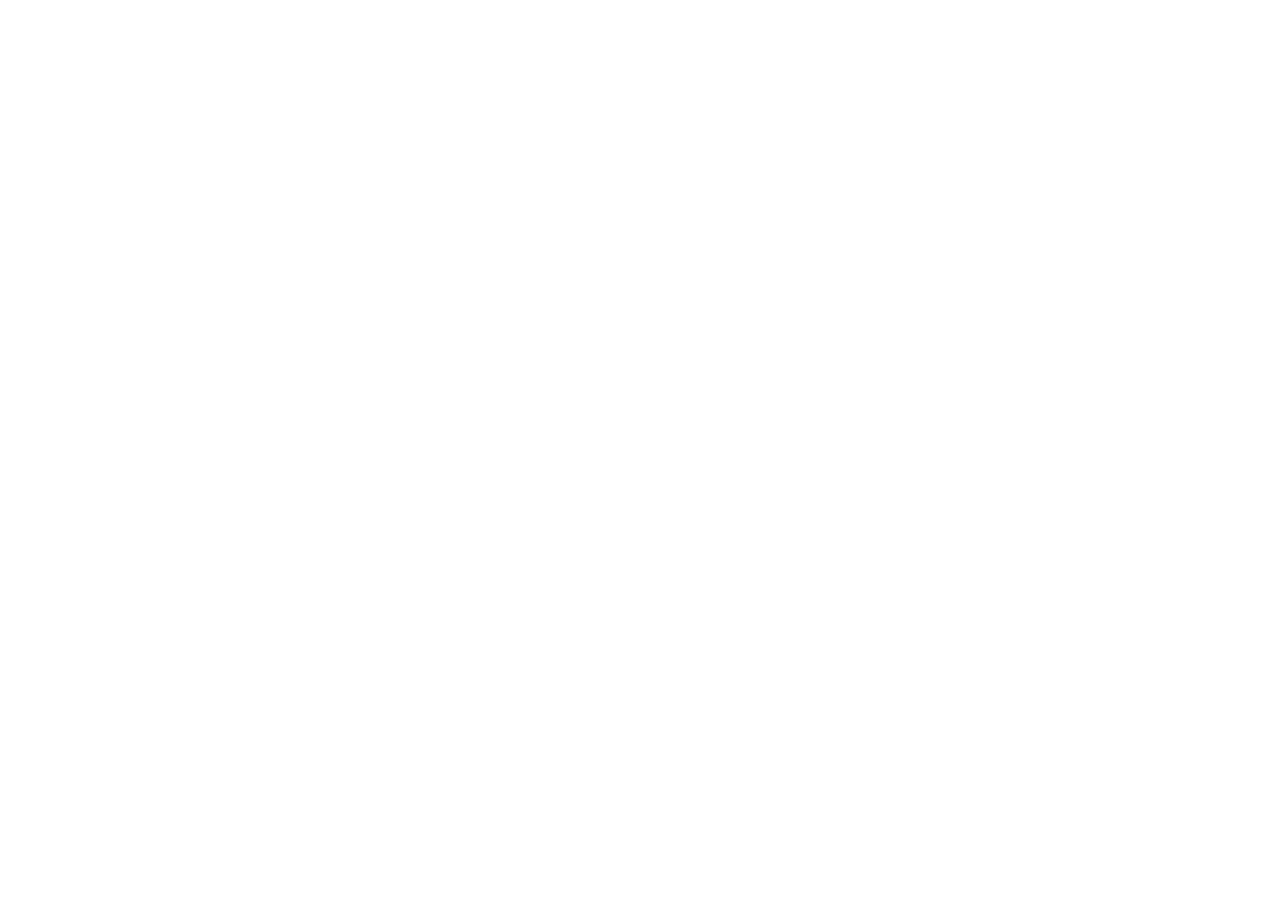
==== new_todo.html @ 8ef76b75 "first commit" ====
<!doctype html>
<html lang="en">

<head>
  <title>Title</title>
  <!-- Required meta tags -->
  <meta charset="utf-8">
  <meta name="viewport" content="width=device-width, initial-scale=1, shrink-to-fit=no">

  <link rel="stylesheet" type="text/css" href="css/style.css" />

  <!-- Bootstrap CSS v5.3 -->
  <link href="https://cdn.jsdelivr.net/npm/bootstrap@5.3.0/dist/css/bootstrap.min.css" rel="stylesheet" integrity="sha384-9ndCyUaIbzAi2FUVXJi0CjmCapSmO7SnpJef0486qhLnuZ2cdeRhO02iuK6FUUVM" crossorigin="anonymous">

</head>

<body>
  <header>

  </header>
  <main>

  </main>
  <footer>

  </footer>

  <!-- Bootstrap JavaScript Libraries -->
  <script src="https://cdn.jsdelivr.net/npm/bootstrap@5.3.0/dist/js/bootstrap.bundle.min.js" integrity="sha384-geWF76RCwLtnZ8qwWowPQNguL3RmwHVBC9FhGdlKrxdiJJigb/j/68SIy3Te4Bkz" crossorigin="anonymous"></script>
  </script>

  <script src="js/app.js"></script>
</body>

</html>
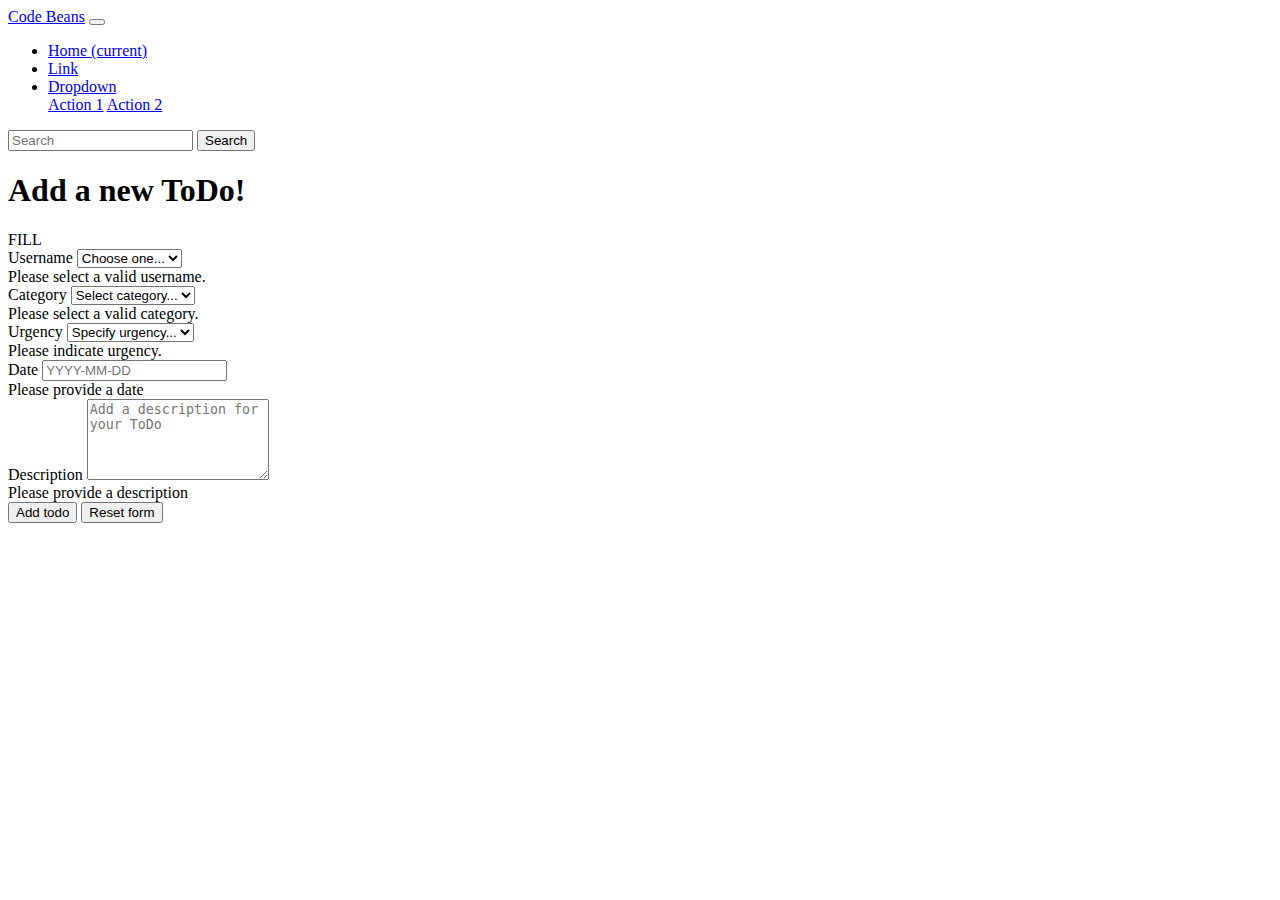
==== commit 08ee28fe: "Adding form and fetching functions" ====
--- a/new_todo.html
+++ b/new_todo.html
@@ -1,35 +1,171 @@
-<!doctype html>
+<!DOCTYPE html>
 <html lang="en">
+  <head>
+    <title>Title</title>
+    <!-- Required meta tags -->
+    <meta charset="utf-8" />
+    <meta
+      name="viewport"
+      content="width=device-width, initial-scale=1, shrink-to-fit=no"
+    />
 
-<head>
-  <title>Title</title>
-  <!-- Required meta tags -->
-  <meta charset="utf-8">
-  <meta name="viewport" content="width=device-width, initial-scale=1, shrink-to-fit=no">
+    <!-- Bootstrap CSS v5.3 -->
+    <link
+      href="https://cdn.jsdelivr.net/npm/bootstrap@5.3.0/dist/css/bootstrap.min.css"
+      rel="stylesheet"
+      integrity="sha384-9ndCyUaIbzAi2FUVXJi0CjmCapSmO7SnpJef0486qhLnuZ2cdeRhO02iuK6FUUVM"
+      crossorigin="anonymous"
+    />
+    <link rel="stylesheet" type="text/css" href="css/style.css" />
+  </head>
 
-  <link rel="stylesheet" type="text/css" href="css/style.css" />
+  <body>
+    <header>
+      <nav class="navbar navbar-expand-sm navbar-light bg-light">
+        <div class="container">
+          <a class="navbar-brand" href="#">Code Beans</a>
+          <button
+            class="navbar-toggler d-lg-none"
+            type="button"
+            data-bs-toggle="collapse"
+            data-bs-target="#collapsibleNavId"
+            aria-controls="collapsibleNavId"
+            aria-expanded="false"
+            aria-label="Toggle navigation"
+          >
+            <span class="navbar-toggler-icon"></span>
+          </button>
+          <div class="collapse navbar-collapse" id="collapsibleNavId">
+            <ul class="navbar-nav me-auto mt-2 mt-lg-0">
+              <li class="nav-item">
+                <a class="nav-link active" href="#" aria-current="page"
+                  >Home <span class="visually-hidden">(current)</span></a
+                >
+              </li>
+              <li class="nav-item">
+                <a class="nav-link" href="#">Link</a>
+              </li>
+              <li class="nav-item dropdown">
+                <a
+                  class="nav-link dropdown-toggle"
+                  href="#"
+                  id="dropdownId"
+                  data-bs-toggle="dropdown"
+                  aria-haspopup="true"
+                  aria-expanded="false"
+                  >Dropdown</a
+                >
+                <div class="dropdown-menu" aria-labelledby="dropdownId">
+                  <a class="dropdown-item" href="#">Action 1</a>
+                  <a class="dropdown-item" href="#">Action 2</a>
+                </div>
+              </li>
+            </ul>
+            <form class="d-flex my-2 my-lg-0">
+              <input
+                class="form-control me-sm-2"
+                type="text"
+                placeholder="Search"
+              />
+              <button
+                class="btn btn-outline-success my-2 my-sm-0"
+                type="submit"
+              >
+                Search
+              </button>
+            </form>
+          </div>
+        </div>
+      </nav>
+    </header>
 
-  <!-- Bootstrap CSS v5.3 -->
-  <link href="https://cdn.jsdelivr.net/npm/bootstrap@5.3.0/dist/css/bootstrap.min.css" rel="stylesheet" integrity="sha384-9ndCyUaIbzAi2FUVXJi0CjmCapSmO7SnpJef0486qhLnuZ2cdeRhO02iuK6FUUVM" crossorigin="anonymous">
+    <main class="container">
+      <section class="row">
+        <div class="col-12 text-center">
+          <h1 class="display-4 fw-bold text-success">Add a new ToDo!</h1>
+        </div>
+        <!-- Side bar -->
+        <aside class="col-4 border-end row g-4">FILL</aside>
 
-</head>
+        <form class="row g-4 ms-2 needs-validation col-8" novalidate>
+          <div class="col-md-4">
+            <label for="select_username" class="form-label">Username</label>
+            <select
+              class="form-select focus-ring"
+              id="select_username"
+              required
+            >
+              <option value="">Choose one...</option>
+            </select>
+            <div class="invalid-feedback">Please select a valid username.</div>
+          </div>
+          <!-- categories -->
+          <div class="col-md-4">
+            <label for="select_category" class="form-label">Category</label>
+            <select
+              class="form-select focus-ring"
+              id="select_category"
+              required
+            >
+              <option selected disabled value="">Select category...</option>
+              <option>...</option>
+            </select>
+            <div class="invalid-feedback">Please select a valid category.</div>
+          </div>
+          <!-- Urgency -->
+          <div class="col-md-4">
+            <label for="select_urgency" class="form-label">Urgency</label>
+            <select class="form-select focus-ring" id="select_urgency" required>
+              <option selected disabled value="">Specify urgency...</option>
+              <option>...</option>
+            </select>
+            <div class="invalid-feedback">Please indicate urgency.</div>
+          </div>
 
-<body>
-  <header>
+          <div class="col-md-3">
+            <label for="input_date" class="form-label">Date</label>
+            <input
+              type="text"
+              class="form-control focus-ring"
+              placeholder="YYYY-MM-DD"
+              id="input_date"
+              required
+            />
+            <div class="invalid-feedback">Please provide a date</div>
+          </div>
+          <div class="col-md-9">
+            <label for="text_todo" class="form-label">Description</label>
+            <textarea
+              class="form-control focus-ring"
+              name="text_todo"
+              id="text_todo"
+              rows="5"
+              placeholder="Add a description for your ToDo"
+              required
+            ></textarea>
+            <div class="invalid-feedback">Please provide a description</div>
+          </div>
 
-  </header>
-  <main>
+          <div class="col-12 text-center">
+            <button class="btn btn-outline-success" type="submit">
+              Add todo
+            </button>
+            <button class="btn btn-outline-success reset-btn" type="reset">
+              Reset form
+            </button>
+          </div>
+        </form>
+      </section>
+    </main>
+    <footer></footer>
 
-  </main>
-  <footer>
+    <!-- Bootstrap JavaScript Libraries -->
+    <script
+      src="https://cdn.jsdelivr.net/npm/bootstrap@5.3.0/dist/js/bootstrap.bundle.min.js"
+      integrity="sha384-geWF76RCwLtnZ8qwWowPQNguL3RmwHVBC9FhGdlKrxdiJJigb/j/68SIy3Te4Bkz"
+      crossorigin="anonymous"
+    ></script>
 
-  </footer>
-
-  <!-- Bootstrap JavaScript Libraries -->
-  <script src="https://cdn.jsdelivr.net/npm/bootstrap@5.3.0/dist/js/bootstrap.bundle.min.js" integrity="sha384-geWF76RCwLtnZ8qwWowPQNguL3RmwHVBC9FhGdlKrxdiJJigb/j/68SIy3Te4Bkz" crossorigin="anonymous"></script>
-  </script>
-
-  <script src="js/app.js"></script>
-</body>
-
-</html>+    <script src="js/new-todo.js"></script>
+  </body>
+</html>
--- a/css/style.css
+++ b/css/style.css
@@ -0,0 +1,5 @@
+.form-select:focus,
+.form-control:focus {
+  border-color: green;
+  --bs-focus-ring-color: rgba(var(--bs-success-rgb), 0.25);
+}
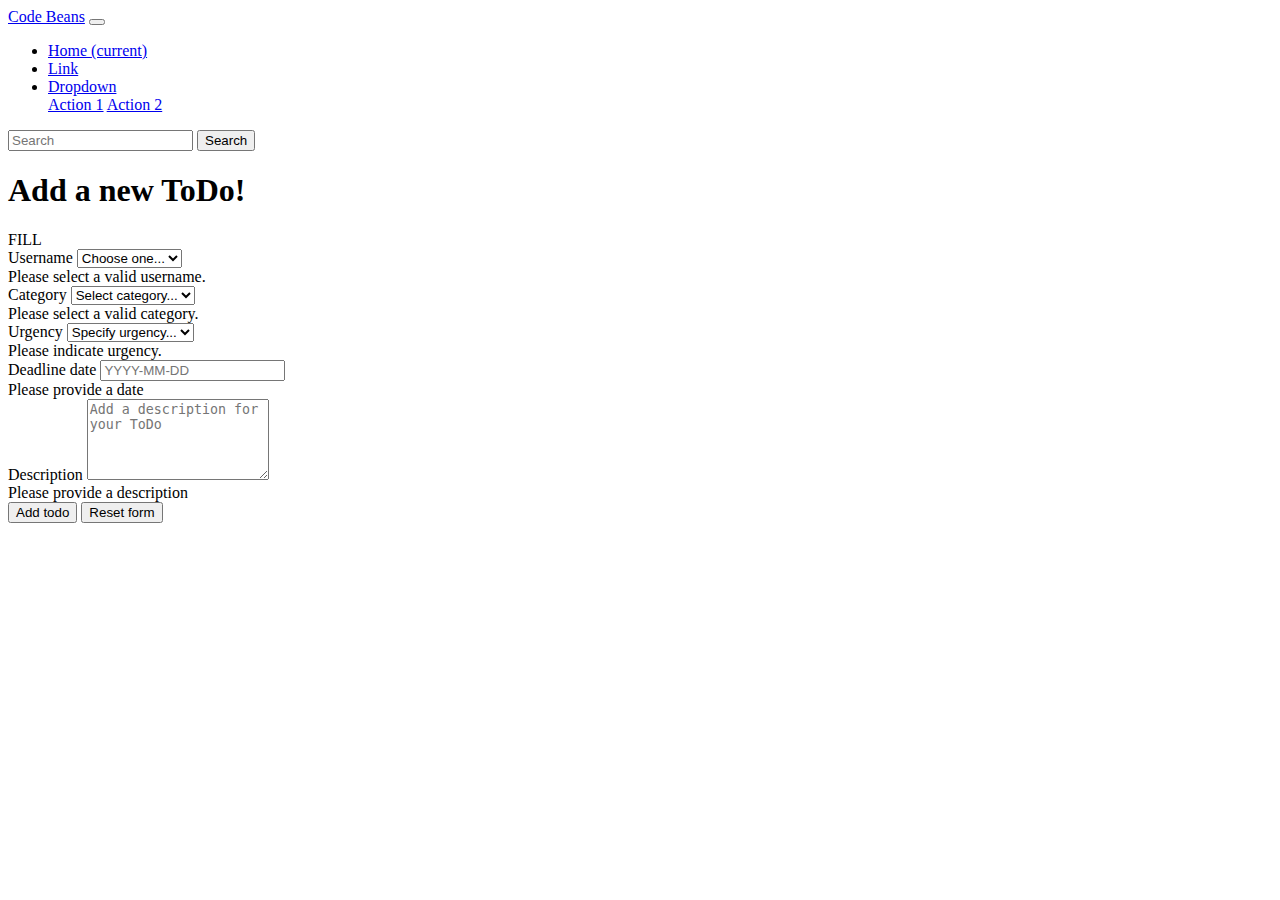
==== commit 18069f57: "add function to send a post request and add a todo" ====
--- a/new_todo.html
+++ b/new_todo.html
@@ -95,7 +95,7 @@
               id="select_username"
               required
             >
-              <option value="">Choose one...</option>
+              <option disabled selected value="">Choose one...</option>
             </select>
             <div class="invalid-feedback">Please select a valid username.</div>
           </div>
@@ -107,8 +107,7 @@
               id="select_category"
               required
             >
-              <option selected disabled value="">Select category...</option>
-              <option>...</option>
+              <option disabled selected value="">Select category...</option>
             </select>
             <div class="invalid-feedback">Please select a valid category.</div>
           </div>
@@ -116,14 +115,16 @@
           <div class="col-md-4">
             <label for="select_urgency" class="form-label">Urgency</label>
             <select class="form-select focus-ring" id="select_urgency" required>
-              <option selected disabled value="">Specify urgency...</option>
-              <option>...</option>
+              <option disabled selected value="">Specify urgency...</option>
+              <option value="low">Low</option>
+              <option value="medium">Medium</option>
+              <option value="high">High</option>
             </select>
             <div class="invalid-feedback">Please indicate urgency.</div>
           </div>
 
           <div class="col-md-3">
-            <label for="input_date" class="form-label">Date</label>
+            <label for="input_date" class="form-label">Deadline date</label>
             <input
               type="text"
               class="form-control focus-ring"
--- a/css/style.css
+++ b/css/style.css
@@ -1,5 +1,3 @@
-.form-select:focus,
-.form-control:focus {
-  border-color: green;
-  --bs-focus-ring-color: rgba(var(--bs-success-rgb), 0.25);
-}
+.nav-bg-color {
+    background-color: #B9EFDA ;
+}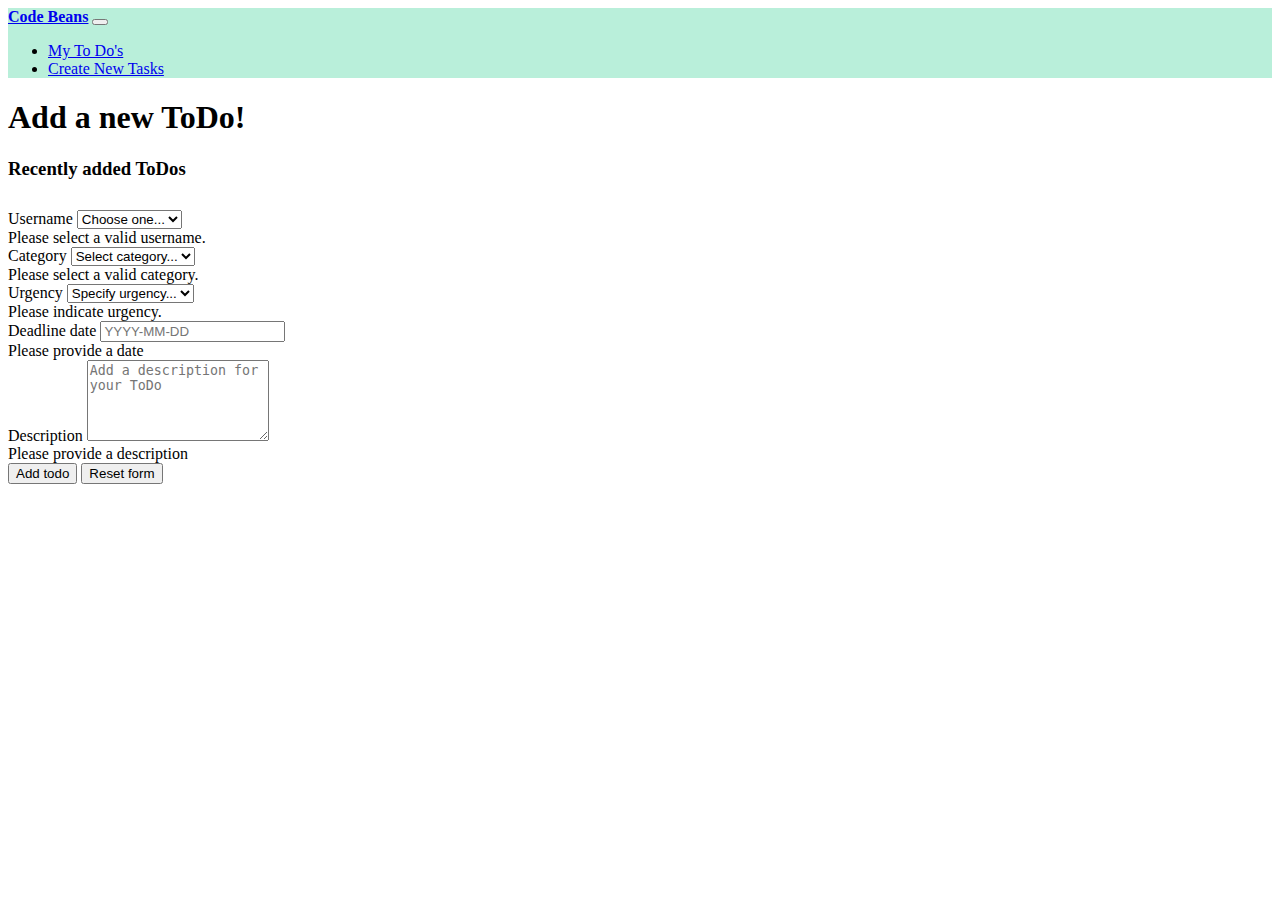
==== commit 700b568c: "add a card to display recently added todos" ====
--- a/new_todo.html
+++ b/new_todo.html
@@ -21,59 +21,38 @@
 
   <body>
     <header>
-      <nav class="navbar navbar-expand-sm navbar-light bg-light">
-        <div class="container">
-          <a class="navbar-brand" href="#">Code Beans</a>
+      <nav class="navbar navbar-expand-lg nav-bg-color">
+        <div class="container-fluid">
+          <a class="navbar-brand text-success" href="index.html"
+            ><b>Code Beans</b></a
+          >
           <button
-            class="navbar-toggler d-lg-none"
+            class="navbar-toggler"
             type="button"
             data-bs-toggle="collapse"
-            data-bs-target="#collapsibleNavId"
-            aria-controls="collapsibleNavId"
+            data-bs-target="#navbarSupportedContent"
+            aria-controls="navbarSupportedContent"
             aria-expanded="false"
             aria-label="Toggle navigation"
           >
             <span class="navbar-toggler-icon"></span>
           </button>
-          <div class="collapse navbar-collapse" id="collapsibleNavId">
-            <ul class="navbar-nav me-auto mt-2 mt-lg-0">
+          <div class="collapse navbar-collapse" id="navbarSupportedContent">
+            <ul class="navbar-nav me-auto mb-2 mb-lg-0">
               <li class="nav-item">
-                <a class="nav-link active" href="#" aria-current="page"
-                  >Home <span class="visually-hidden">(current)</span></a
+                <a class="nav-link active" aria-current="page" href="todo.html"
+                  >My To Do's</a
                 >
               </li>
               <li class="nav-item">
-                <a class="nav-link" href="#">Link</a>
-              </li>
-              <li class="nav-item dropdown">
                 <a
-                  class="nav-link dropdown-toggle"
-                  href="#"
-                  id="dropdownId"
-                  data-bs-toggle="dropdown"
-                  aria-haspopup="true"
-                  aria-expanded="false"
-                  >Dropdown</a
+                  class="nav-link active"
+                  aria-current="page"
+                  href="new_todo.html"
+                  >Create New Tasks</a
                 >
-                <div class="dropdown-menu" aria-labelledby="dropdownId">
-                  <a class="dropdown-item" href="#">Action 1</a>
-                  <a class="dropdown-item" href="#">Action 2</a>
-                </div>
               </li>
             </ul>
-            <form class="d-flex my-2 my-lg-0">
-              <input
-                class="form-control me-sm-2"
-                type="text"
-                placeholder="Search"
-              />
-              <button
-                class="btn btn-outline-success my-2 my-sm-0"
-                type="submit"
-              >
-                Search
-              </button>
-            </form>
           </div>
         </div>
       </nav>
@@ -82,12 +61,22 @@
     <main class="container">
       <section class="row">
         <div class="col-12 text-center">
-          <h1 class="display-4 fw-bold text-success">Add a new ToDo!</h1>
+          <h1 class="display-4 fw-bold text-success my-4">Add a new ToDo!</h1>
         </div>
         <!-- Side bar -->
-        <aside class="col-4 border-end row g-4">FILL</aside>
+        <aside class="col-lg-4 border-end row g-4">
+          <div class="col-12 text-center">
+            <h3 class="fw-bold text-success">Recently added ToDos</h3>
+          </div>
+          <!-- Card -->
+          <div
+            class="col-12 content-card d-flex flex-column justify-content-center align-items-center"
+          >
+           
+          </div>
+        </aside>
 
-        <form class="row g-4 ms-2 needs-validation col-8" novalidate>
+        <form class="row g-4 ms-2 needs-validation col-lg-8" novalidate>
           <div class="col-md-4">
             <label for="select_username" class="form-label">Username</label>
             <select
@@ -123,7 +112,7 @@
             <div class="invalid-feedback">Please indicate urgency.</div>
           </div>
 
-          <div class="col-md-3">
+          <div class="col-md-4">
             <label for="input_date" class="form-label">Deadline date</label>
             <input
               type="text"
@@ -134,7 +123,7 @@
             />
             <div class="invalid-feedback">Please provide a date</div>
           </div>
-          <div class="col-md-9">
+          <div class="col-md-8">
             <label for="text_todo" class="form-label">Description</label>
             <textarea
               class="form-control focus-ring"
--- a/css/style.css
+++ b/css/style.css
@@ -1,3 +1,89 @@
+.form-select:focus,
+.form-control:focus {
+  border-color: green;
+  --bs-focus-ring-color: rgba(var(--bs-success-rgb), 0.25);
+}
+
 .nav-bg-color {
-    background-color: #B9EFDA ;
-}+  background-color: #b9efda;
+}
+
+.card-big-shadow {
+  max-width: 320px;
+  position: relative;
+}
+
+.coloured-cards .card {
+  margin-top: 30px;
+}
+
+.card[data-radius="none"] {
+  border-radius: 0px;
+}
+.card {
+  border-radius: 8px;
+  box-shadow: 0 2px 2px rgba(204, 197, 185, 0.5);
+  background-color: #ffffff;
+  color: #252422;
+  margin-bottom: 20px;
+  position: relative;
+  z-index: 1;
+}
+
+.card.card-just-text .content {
+  padding: 50px 65px;
+  text-align: center;
+}
+.card .content {
+  padding: 20px 20px 10px 20px;
+}
+.card[data-color="blue"] .category {
+  color: #7a9e9f;
+}
+
+.card .category,
+.card .label {
+  font-size: 14px;
+  margin-bottom: 0px;
+}
+.card-big-shadow:before {
+  background-image: url("http://static.tumblr.com/i21wc39/coTmrkw40/shadow.png");
+  background-position: center bottom;
+  background-repeat: no-repeat;
+  background-size: 100% 100%;
+  bottom: -12%;
+  content: "";
+  display: block;
+  left: -12%;
+  position: absolute;
+  right: 0;
+  top: 0;
+  z-index: 0;
+}
+h4,
+.h4 {
+  font-size: 1.5em;
+  font-weight: 600;
+  line-height: 1.2em;
+}
+h6,
+.h6 {
+  font-size: 0.9em;
+  font-weight: 600;
+  text-transform: uppercase;
+}
+.card .description {
+  font-size: 16px;
+  color: #66615b;
+}
+.content-card {
+  margin-top: 30px;
+}
+a:hover,
+a:focus {
+  text-decoration: none;
+}
+
+.card[data-color="green"] {
+  background: #b9efda;
+}
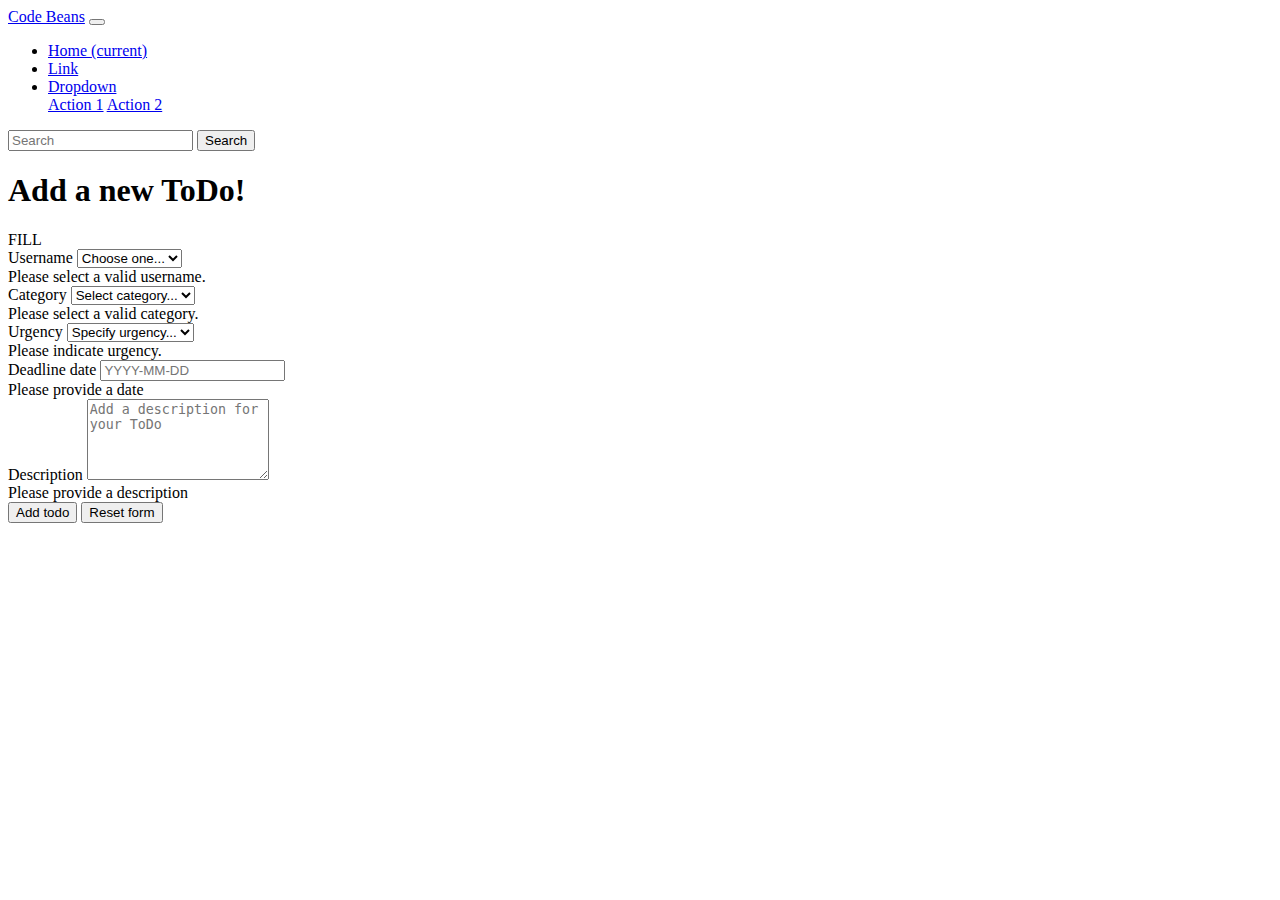
==== commit 811b97af: "Merge remote-tracking branch 'origin/Jonathan-Branch' into Sammi-Branch" ====
--- a/new_todo.html
+++ b/new_todo.html
@@ -21,38 +21,59 @@
 
   <body>
     <header>
-      <nav class="navbar navbar-expand-lg nav-bg-color">
-        <div class="container-fluid">
-          <a class="navbar-brand text-success" href="index.html"
-            ><b>Code Beans</b></a
-          >
+      <nav class="navbar navbar-expand-sm navbar-light bg-light">
+        <div class="container">
+          <a class="navbar-brand" href="#">Code Beans</a>
           <button
-            class="navbar-toggler"
+            class="navbar-toggler d-lg-none"
             type="button"
             data-bs-toggle="collapse"
-            data-bs-target="#navbarSupportedContent"
-            aria-controls="navbarSupportedContent"
+            data-bs-target="#collapsibleNavId"
+            aria-controls="collapsibleNavId"
             aria-expanded="false"
             aria-label="Toggle navigation"
           >
             <span class="navbar-toggler-icon"></span>
           </button>
-          <div class="collapse navbar-collapse" id="navbarSupportedContent">
-            <ul class="navbar-nav me-auto mb-2 mb-lg-0">
+          <div class="collapse navbar-collapse" id="collapsibleNavId">
+            <ul class="navbar-nav me-auto mt-2 mt-lg-0">
               <li class="nav-item">
-                <a class="nav-link active" aria-current="page" href="todo.html"
-                  >My To Do's</a
+                <a class="nav-link active" href="#" aria-current="page"
+                  >Home <span class="visually-hidden">(current)</span></a
                 >
               </li>
               <li class="nav-item">
+                <a class="nav-link" href="#">Link</a>
+              </li>
+              <li class="nav-item dropdown">
                 <a
-                  class="nav-link active"
-                  aria-current="page"
-                  href="new_todo.html"
-                  >Create New Tasks</a
+                  class="nav-link dropdown-toggle"
+                  href="#"
+                  id="dropdownId"
+                  data-bs-toggle="dropdown"
+                  aria-haspopup="true"
+                  aria-expanded="false"
+                  >Dropdown</a
                 >
+                <div class="dropdown-menu" aria-labelledby="dropdownId">
+                  <a class="dropdown-item" href="#">Action 1</a>
+                  <a class="dropdown-item" href="#">Action 2</a>
+                </div>
               </li>
             </ul>
+            <form class="d-flex my-2 my-lg-0">
+              <input
+                class="form-control me-sm-2"
+                type="text"
+                placeholder="Search"
+              />
+              <button
+                class="btn btn-outline-success my-2 my-sm-0"
+                type="submit"
+              >
+                Search
+              </button>
+            </form>
           </div>
         </div>
       </nav>
@@ -61,22 +82,12 @@
     <main class="container">
       <section class="row">
         <div class="col-12 text-center">
-          <h1 class="display-4 fw-bold text-success my-4">Add a new ToDo!</h1>
+          <h1 class="display-4 fw-bold text-success">Add a new ToDo!</h1>
         </div>
         <!-- Side bar -->
-        <aside class="col-lg-4 border-end row g-4">
-          <div class="col-12 text-center">
-            <h3 class="fw-bold text-success">Recently added ToDos</h3>
-          </div>
-          <!-- Card -->
-          <div
-            class="col-12 content-card d-flex flex-column justify-content-center align-items-center"
-          >
-           
-          </div>
-        </aside>
+        <aside class="col-4 border-end row g-4">FILL</aside>
 
-        <form class="row g-4 ms-2 needs-validation col-lg-8" novalidate>
+        <form class="row g-4 ms-2 needs-validation col-8" novalidate>
           <div class="col-md-4">
             <label for="select_username" class="form-label">Username</label>
             <select
@@ -112,7 +123,7 @@
             <div class="invalid-feedback">Please indicate urgency.</div>
           </div>
 
-          <div class="col-md-4">
+          <div class="col-md-3">
             <label for="input_date" class="form-label">Deadline date</label>
             <input
               type="text"
@@ -123,7 +134,7 @@
             />
             <div class="invalid-feedback">Please provide a date</div>
           </div>
-          <div class="col-md-8">
+          <div class="col-md-9">
             <label for="text_todo" class="form-label">Description</label>
             <textarea
               class="form-control focus-ring"
--- a/css/style.css
+++ b/css/style.css
@@ -3,87 +3,3 @@
   border-color: green;
   --bs-focus-ring-color: rgba(var(--bs-success-rgb), 0.25);
 }
-
-.nav-bg-color {
-  background-color: #b9efda;
-}
-
-.card-big-shadow {
-  max-width: 320px;
-  position: relative;
-}
-
-.coloured-cards .card {
-  margin-top: 30px;
-}
-
-.card[data-radius="none"] {
-  border-radius: 0px;
-}
-.card {
-  border-radius: 8px;
-  box-shadow: 0 2px 2px rgba(204, 197, 185, 0.5);
-  background-color: #ffffff;
-  color: #252422;
-  margin-bottom: 20px;
-  position: relative;
-  z-index: 1;
-}
-
-.card.card-just-text .content {
-  padding: 50px 65px;
-  text-align: center;
-}
-.card .content {
-  padding: 20px 20px 10px 20px;
-}
-.card[data-color="blue"] .category {
-  color: #7a9e9f;
-}
-
-.card .category,
-.card .label {
-  font-size: 14px;
-  margin-bottom: 0px;
-}
-.card-big-shadow:before {
-  background-image: url("http://static.tumblr.com/i21wc39/coTmrkw40/shadow.png");
-  background-position: center bottom;
-  background-repeat: no-repeat;
-  background-size: 100% 100%;
-  bottom: -12%;
-  content: "";
-  display: block;
-  left: -12%;
-  position: absolute;
-  right: 0;
-  top: 0;
-  z-index: 0;
-}
-h4,
-.h4 {
-  font-size: 1.5em;
-  font-weight: 600;
-  line-height: 1.2em;
-}
-h6,
-.h6 {
-  font-size: 0.9em;
-  font-weight: 600;
-  text-transform: uppercase;
-}
-.card .description {
-  font-size: 16px;
-  color: #66615b;
-}
-.content-card {
-  margin-top: 30px;
-}
-a:hover,
-a:focus {
-  text-decoration: none;
-}
-
-.card[data-color="green"] {
-  background: #b9efda;
-}
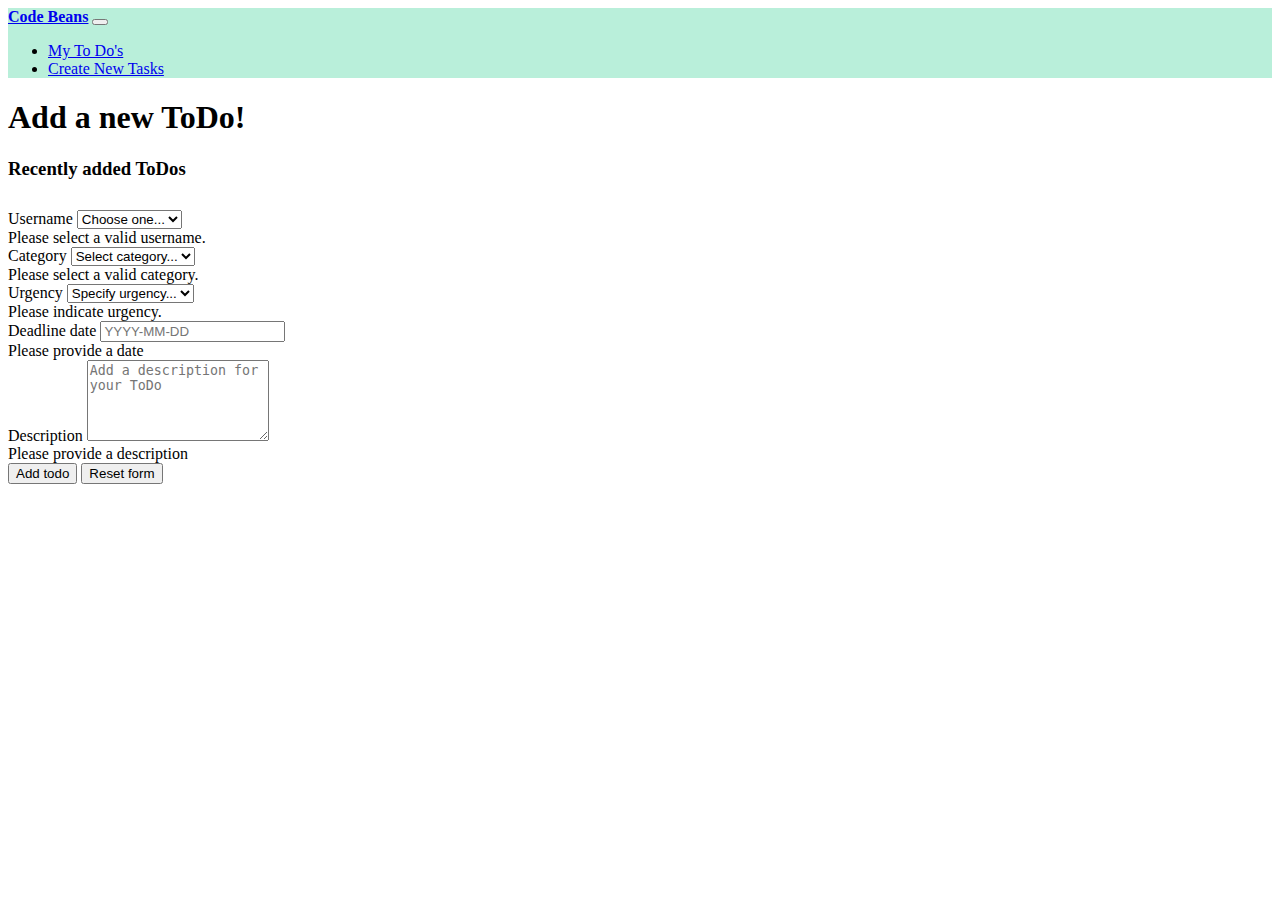
==== commit 89c9c523: "Merge remote-tracking branch 'origin/Jonathan-Branch' into Sammi-Branch" ====
--- a/new_todo.html
+++ b/new_todo.html
@@ -21,59 +21,38 @@
 
   <body>
     <header>
-      <nav class="navbar navbar-expand-sm navbar-light bg-light">
-        <div class="container">
-          <a class="navbar-brand" href="#">Code Beans</a>
+      <nav class="navbar navbar-expand-lg nav-bg-color">
+        <div class="container-fluid">
+          <a class="navbar-brand text-success" href="index.html"
+            ><b>Code Beans</b></a
+          >
           <button
-            class="navbar-toggler d-lg-none"
+            class="navbar-toggler"
             type="button"
             data-bs-toggle="collapse"
-            data-bs-target="#collapsibleNavId"
-            aria-controls="collapsibleNavId"
+            data-bs-target="#navbarSupportedContent"
+            aria-controls="navbarSupportedContent"
             aria-expanded="false"
             aria-label="Toggle navigation"
           >
             <span class="navbar-toggler-icon"></span>
           </button>
-          <div class="collapse navbar-collapse" id="collapsibleNavId">
-            <ul class="navbar-nav me-auto mt-2 mt-lg-0">
+          <div class="collapse navbar-collapse" id="navbarSupportedContent">
+            <ul class="navbar-nav me-auto mb-2 mb-lg-0">
               <li class="nav-item">
-                <a class="nav-link active" href="#" aria-current="page"
-                  >Home <span class="visually-hidden">(current)</span></a
+                <a class="nav-link active" aria-current="page" href="todo.html"
+                  >My To Do's</a
                 >
               </li>
               <li class="nav-item">
-                <a class="nav-link" href="#">Link</a>
-              </li>
-              <li class="nav-item dropdown">
                 <a
-                  class="nav-link dropdown-toggle"
-                  href="#"
-                  id="dropdownId"
-                  data-bs-toggle="dropdown"
-                  aria-haspopup="true"
-                  aria-expanded="false"
-                  >Dropdown</a
+                  class="nav-link active"
+                  aria-current="page"
+                  href="new_todo.html"
+                  >Create New Tasks</a
                 >
-                <div class="dropdown-menu" aria-labelledby="dropdownId">
-                  <a class="dropdown-item" href="#">Action 1</a>
-                  <a class="dropdown-item" href="#">Action 2</a>
-                </div>
               </li>
             </ul>
-            <form class="d-flex my-2 my-lg-0">
-              <input
-                class="form-control me-sm-2"
-                type="text"
-                placeholder="Search"
-              />
-              <button
-                class="btn btn-outline-success my-2 my-sm-0"
-                type="submit"
-              >
-                Search
-              </button>
-            </form>
           </div>
         </div>
       </nav>
@@ -82,12 +61,20 @@
     <main class="container">
       <section class="row">
         <div class="col-12 text-center">
-          <h1 class="display-4 fw-bold text-success">Add a new ToDo!</h1>
+          <h1 class="display-4 fw-bold text-success my-4">Add a new ToDo!</h1>
         </div>
         <!-- Side bar -->
-        <aside class="col-4 border-end row g-4">FILL</aside>
+        <aside class="col-lg-4 border-end row g-4">
+          <div class="col-12 text-center">
+            <h3 class="fw-bold text-success">Recently added ToDos</h3>
+          </div>
+          <!-- Card -->
+          <div
+            class="col-12 content-card d-flex flex-column justify-content-center align-items-center"
+          ></div>
+        </aside>
 
-        <form class="row g-4 ms-2 needs-validation col-8" novalidate>
+        <form class="row g-4 ms-2 needs-validation col-lg-8" novalidate>
           <div class="col-md-4">
             <label for="select_username" class="form-label">Username</label>
             <select
@@ -116,14 +103,14 @@
             <label for="select_urgency" class="form-label">Urgency</label>
             <select class="form-select focus-ring" id="select_urgency" required>
               <option disabled selected value="">Specify urgency...</option>
-              <option value="low">Low</option>
-              <option value="medium">Medium</option>
-              <option value="high">High</option>
+              <option value="Low">Low</option>
+              <option value="Medium">Medium</option>
+              <option value="High">High</option>
             </select>
             <div class="invalid-feedback">Please indicate urgency.</div>
           </div>
 
-          <div class="col-md-3">
+          <div class="col-md-4">
             <label for="input_date" class="form-label">Deadline date</label>
             <input
               type="text"
@@ -134,7 +121,7 @@
             />
             <div class="invalid-feedback">Please provide a date</div>
           </div>
-          <div class="col-md-9">
+          <div class="col-md-8">
             <label for="text_todo" class="form-label">Description</label>
             <textarea
               class="form-control focus-ring"
--- a/css/style.css
+++ b/css/style.css
@@ -3,3 +3,87 @@
   border-color: green;
   --bs-focus-ring-color: rgba(var(--bs-success-rgb), 0.25);
 }
+
+.nav-bg-color {
+  background-color: #b9efda;
+}
+
+.card-big-shadow {
+  max-width: 320px;
+  position: relative;
+}
+
+.coloured-cards .card {
+  margin-top: 30px;
+}
+
+.card[data-radius="none"] {
+  border-radius: 0px;
+}
+.card {
+  border-radius: 8px;
+  box-shadow: 0 2px 2px rgba(204, 197, 185, 0.5);
+  background-color: #ffffff;
+  color: #252422;
+  margin-bottom: 20px;
+  position: relative;
+  z-index: 1;
+}
+
+.card.card-just-text .content {
+  padding: 50px 65px;
+  text-align: center;
+}
+.card .content {
+  padding: 20px 20px 10px 20px;
+}
+.card[data-color="blue"] .category {
+  color: #7a9e9f;
+}
+
+.card .category,
+.card .label {
+  font-size: 14px;
+  margin-bottom: 0px;
+}
+.card-big-shadow:before {
+  background-image: url("http://static.tumblr.com/i21wc39/coTmrkw40/shadow.png");
+  background-position: center bottom;
+  background-repeat: no-repeat;
+  background-size: 100% 100%;
+  bottom: -12%;
+  content: "";
+  display: block;
+  left: -12%;
+  position: absolute;
+  right: 0;
+  top: 0;
+  z-index: 0;
+}
+h4,
+.h4 {
+  font-size: 1.5em;
+  font-weight: 600;
+  line-height: 1.2em;
+}
+h6,
+.h6 {
+  font-size: 0.9em;
+  font-weight: 600;
+  text-transform: uppercase;
+}
+.card .description {
+  font-size: 16px;
+  color: #66615b;
+}
+.content-card {
+  margin-top: 30px;
+}
+a:hover,
+a:focus {
+  text-decoration: none;
+}
+
+.card[data-color="green"] {
+  background: #b9efda;
+}
